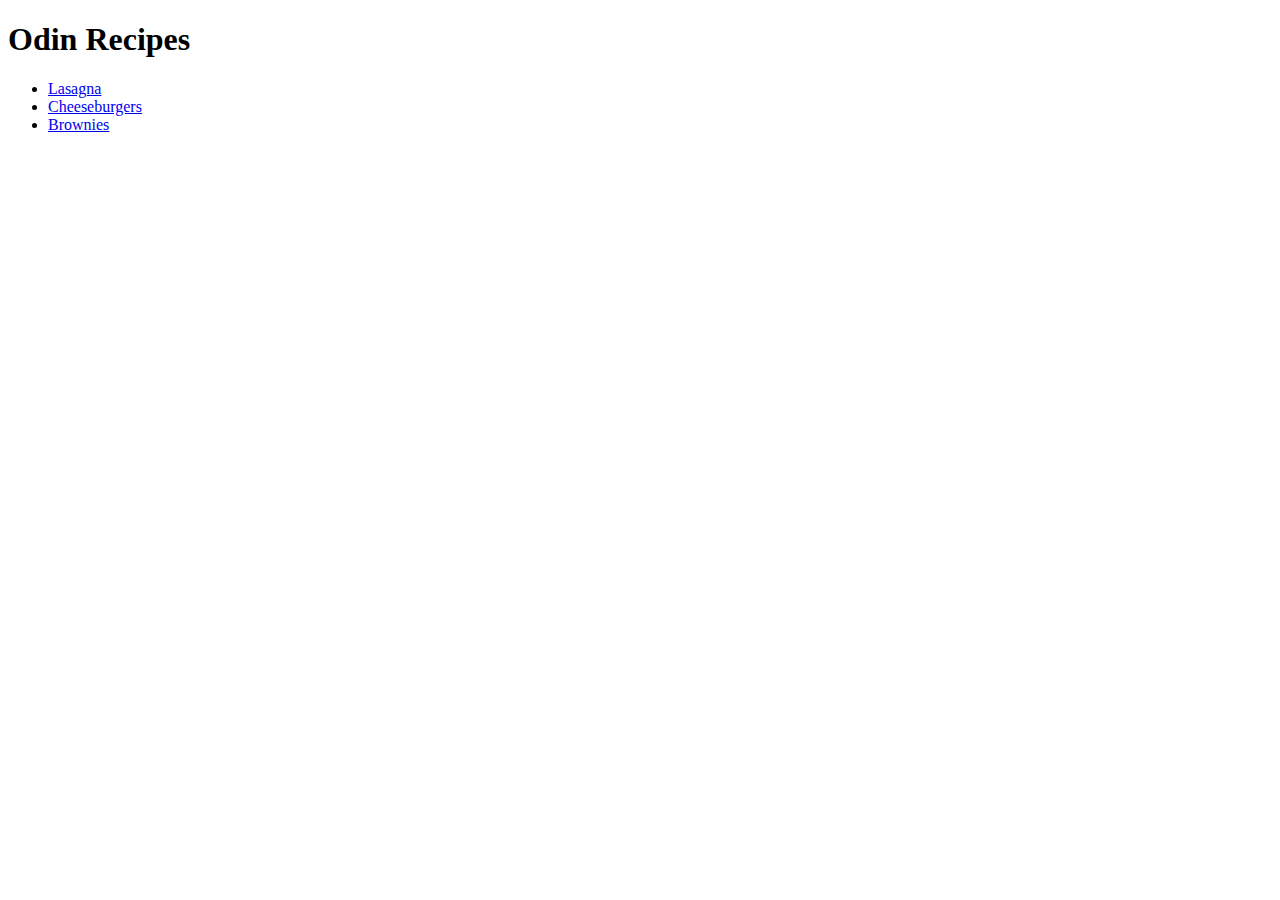
==== index.html @ f7652c8e "Commited intial recipe pages, images and index." ====
<!DOCTYPE html>
<html lang="en">
<head>
    <meta charset="UTF-8">
    <meta name="viewport" content="width=device-width, initial-scale=1.0">
    <title>Odin Recipes</title>
</head>
<body>
    <h1>Odin Recipes</h1>
    <ul>
      <li><a href="recipes/lasagna.html">Lasagna</a></li>
      <li><a href="recipes/cheeseburger.html">Cheeseburgers</a></li>
      <li><a href="recipes/brownies.html">Brownies</a></li>
    </ul>
</body>
</html>
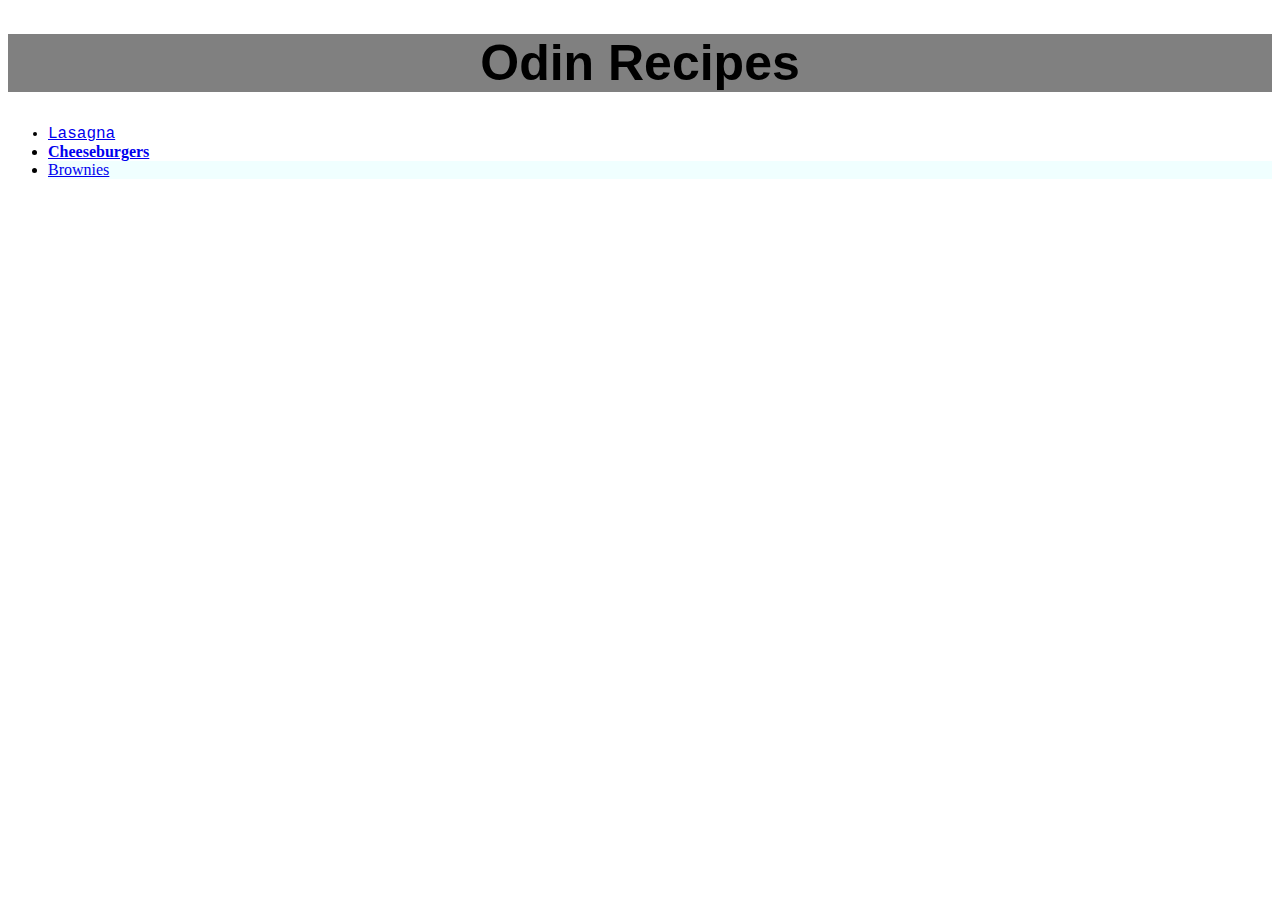
==== commit 5a87fae7: "Added basic css stylesheet" ====
--- a/index.html
+++ b/index.html
@@ -1,16 +1,17 @@
 <!DOCTYPE html>
 <html lang="en">
 <head>
+    <link rel="stylesheet" href="style.css" />
     <meta charset="UTF-8">
     <meta name="viewport" content="width=device-width, initial-scale=1.0">
     <title>Odin Recipes</title>
 </head>
 <body>
-    <h1>Odin Recipes</h1>
+    <h1 class="header">Odin Recipes</h1>
     <ul>
-      <li><a href="recipes/lasagna.html">Lasagna</a></li>
-      <li><a href="recipes/cheeseburger.html">Cheeseburgers</a></li>
-      <li><a href="recipes/brownies.html">Brownies</a></li>
+      <li id="list1"><a href="recipes/lasagna.html">Lasagna</a></li>
+      <li id="list2"><a href="recipes/cheeseburger.html">Cheeseburgers</a></li>
+      <li id="list3"><a href="recipes/brownies.html">Brownies</a></li>
     </ul>
 </body>
 </html>--- a/style.css
+++ b/style.css
@@ -0,0 +1,19 @@
+.header {
+    font-family: Arial, Helvetica, sans-serif;
+    text-align: center;
+    font-size: 50px;
+    background-color: grey;
+}
+
+#list1 {
+    font-family: 'Courier New', Courier, monospace;
+}
+
+#list2 {
+    font-weight: bold;
+}
+
+#list3 {
+    background-color: azure;
+
+}